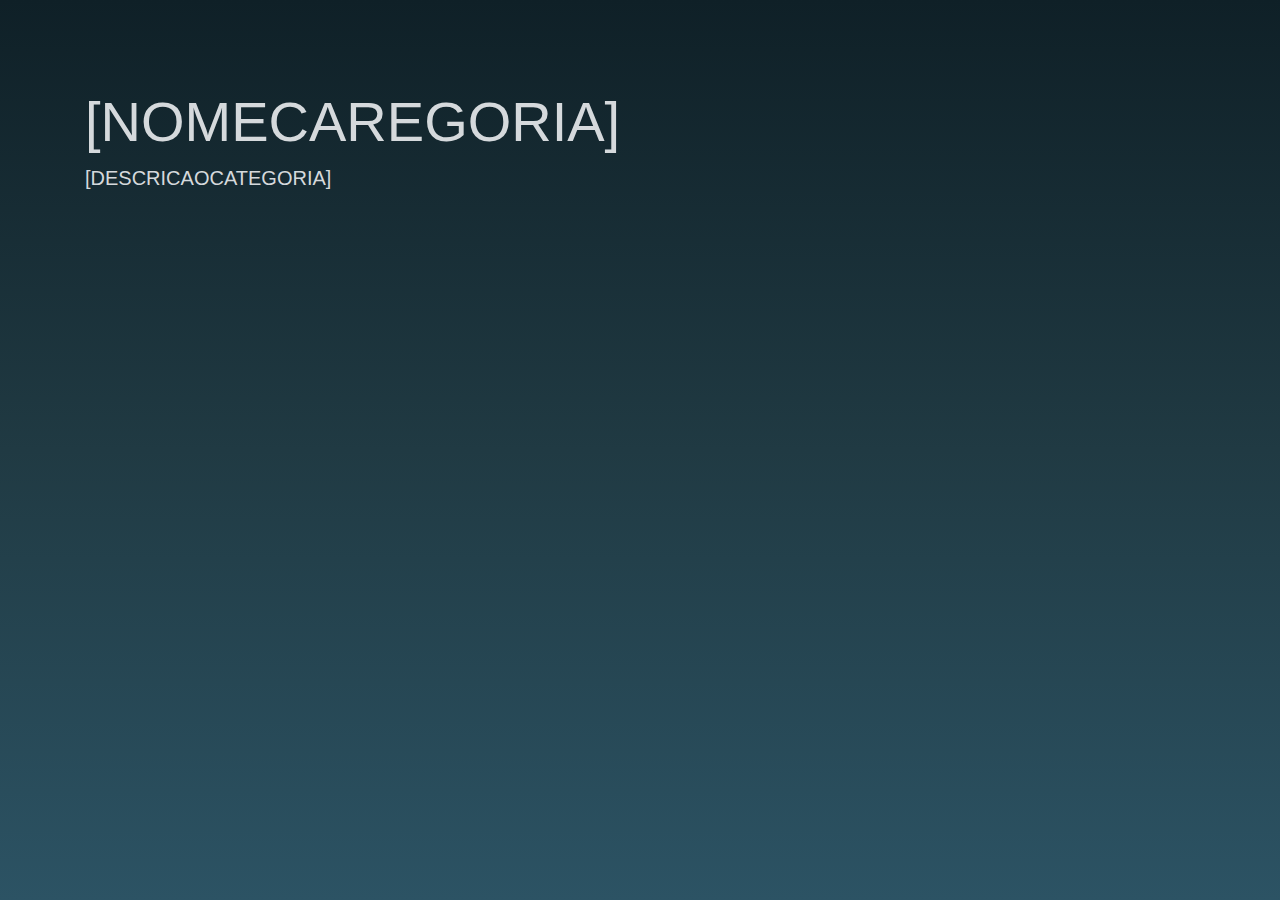
==== categoria.html @ 2c2b4fe4 "reload" ====
<!doctype html>
<html lang="pt-BR">
  <head>
    <meta charset="UTF-8">
    <meta name="viewport" content="width=device-width, initial-scale=1.0">
    <link rel="stylesheet" href="https://cdn.jsdelivr.net/npm/bootstrap@4.0.0/dist/css/bootstrap.min.css" integrity="sha384-Gn5384xqQ1aoWXA+058RXPxPg6fy4IWvTNh0E263XmFcJlSAwiGgFAW/dAiS6JXm" crossorigin="anonymous">
    <link rel="stylesheet" href="styles.css">
    <script src="https://code.jquery.com/jquery-3.2.1.slim.min.js" integrity="sha384-KJ3o2DKtIkvYIK3UENzmM7KCkRr/rE9/Qpg6aAZGJwFDMVNA/GpGFF93hXpG5KkN" crossorigin="anonymous"></script>
    <script src="https://cdn.jsdelivr.net/npm/bootstrap@4.0.0/dist/js/bootstrap.min.js" integrity="sha384-JZR6Spejh4U02d8jOt6vLEHfe/JQGiRRSQQxSfFWpi1MquVdAyjUar5+76PVCmYl" crossorigin="anonymous"></script>
    <title>ACERVO DO WILL</title>
  </head>
  <body>
    <div class="container">
      <img src="https://unisales.br/wp-content/uploads/2020/03/logo.svg" class="d-inline-block" alt="" style="margin-top: 20px;">
    </div>
  
    <div class="jumbotron" id="cabecalho">
      <div class="container">
        <h1 class="display-4">[NOMECAREGORIA]</h1>
        <p class="lead">[DESCRICAOCATEGORIA]</p>
      </div>
    </div>
    <div class="container">

      <div class="row" id="conteudo">
        
        
      </div>
      
    
    </div>

    <script>

      function getCategoriaParam() {
        const queryString = window.location.search;
        const params = new URLSearchParams(queryString);
        return params.get('categoria');
      }


      function carregaJSON(){
        fetch('https://raw.githubusercontent.com/luizclaudio07/luizclaudio07.github.io/master/bd-pecas.json?v='+Math.floor(Math.random() * 999)) 
        .then(response => response.json())  
        .then(data =>  { 
          
          pecaJSON = data.find(x => x.categoria == getCategoriaParam()) ;
          
          var pecasCategoria = '';
          var conteudoCabecalho = document.getElementById('cabecalho');
          var conteudo = document.getElementById('conteudo');
          conteudoCabecalho.innerHTML = conteudoCabecalho.innerHTML
                                .replace('[NOMECAREGORIA]', pecaJSON.categoria)
                                .replace('[DESCRICAOCATEGORIA]', pecaJSON.descricaoCategoria);

          
          let contentCard = `<div class="col-md-4 col-sm-12">
          <div class="card border-0">
            <a href="peca.html?categoria=${pecaJSON.pastaCategoria}&id=[IDPECA]">
            <img class="card-img-top" src="[CAPAPECA]" alt="">
            <div class="card-footer">
              <h5 class="card-title">[NOMEPECA]</h5>
              <span class="badge badge-secondary"><i class="uil uil-bell"> 8 fotos</span>
            </div>
          </a>
          </div>
          </div>`;
          
          pecaJSON.items.forEach(item => {
            pecasCategoria += contentCard.replace('[CATEGORIA]', item.pastaCategoria).replace('[NOMEPECA]', item.nomePeca).replace('[CAPAPECA]', item.fotoCapa).replace('[IDPECA]', item.id);
          });

          conteudo.innerHTML = pecasCategoria;

        })
        .catch(error => { console.error('Erro ao carregar o arquivo JSON:', error) });
      }

      window.onload = function(){
        carregaJSON()
      }
    </script>

  </body>
</html>
---- styles.css ----
body{
  background: #0F2027;  /* fallback for old browsers */
  background: -webkit-linear-gradient(to top, #2C5364, #203A43, #0F2027);  /* Chrome 10-25, Safari 5.1-6 */
  background: linear-gradient(to top, #2C5364, #203A43, #0F2027); /* W3C, IE 10+/ Edge, Firefox 16+, Chrome 26+, Opera 12+, Safari 7+ */
  background-attachment: fixed;
  color: #d5d9dc  ;
  margin-bottom:50px;
}

a{
  text-decoration: none !important;
  color: black
}

div#conteudo div.col-md-3, div#conteudo div.col-md-4{
  margin-top: 30px;
}

   
.carousel-inner img {
  width: 100%;
  height: 100%;
}

#custCarousel .carousel-indicators {
position: static;
margin-top:20px;
}

#custCarousel .carousel-indicators > li {
width:100px;
}

#custCarousel .carousel-indicators li img {
display: block;
opacity: 0.5;
}

#custCarousel .carousel-indicators li.active img {
opacity: 1;
}

#custCarousel .carousel-indicators li:hover img {
opacity: 0.75;
}

.carousel-item img{
  width:80%;
}

.jumbotron{
  background-color: transparent;
}

.card-footer{
  background-color: #272727;
  text-align: center;
  color: #fff;
}


.carousel-control-prev{
  z-index: 999;
}


.gallery {
  display: flex;
  flex-wrap: wrap;
}

.gallery-item {
  cursor: pointer;
}

/* Estilos para o lightbox */
.lightbox {
  display: none;
  position: fixed;
  top: 0;
  left: 0;
  width: 100%;
  height: 100%;
  background-color: rgba(0, 0, 0, 0.9);
  overflow: hidden;
}

.lightbox-content {
  max-width: 90%;
  max-height: 80%;
  display: block;
  margin: auto;
}

.close-button,
.prev-button,
.next-button {
  color: white;
  font-size: 40px;
  position: absolute;
  top: 50%;
  transform: translateY(-50%);
  cursor: pointer;
}

.close-button {
  right: 20px;
  top: 20px;
}

.prev-button {
  left: 20px;
}

.next-button {
  right: 20px;
}
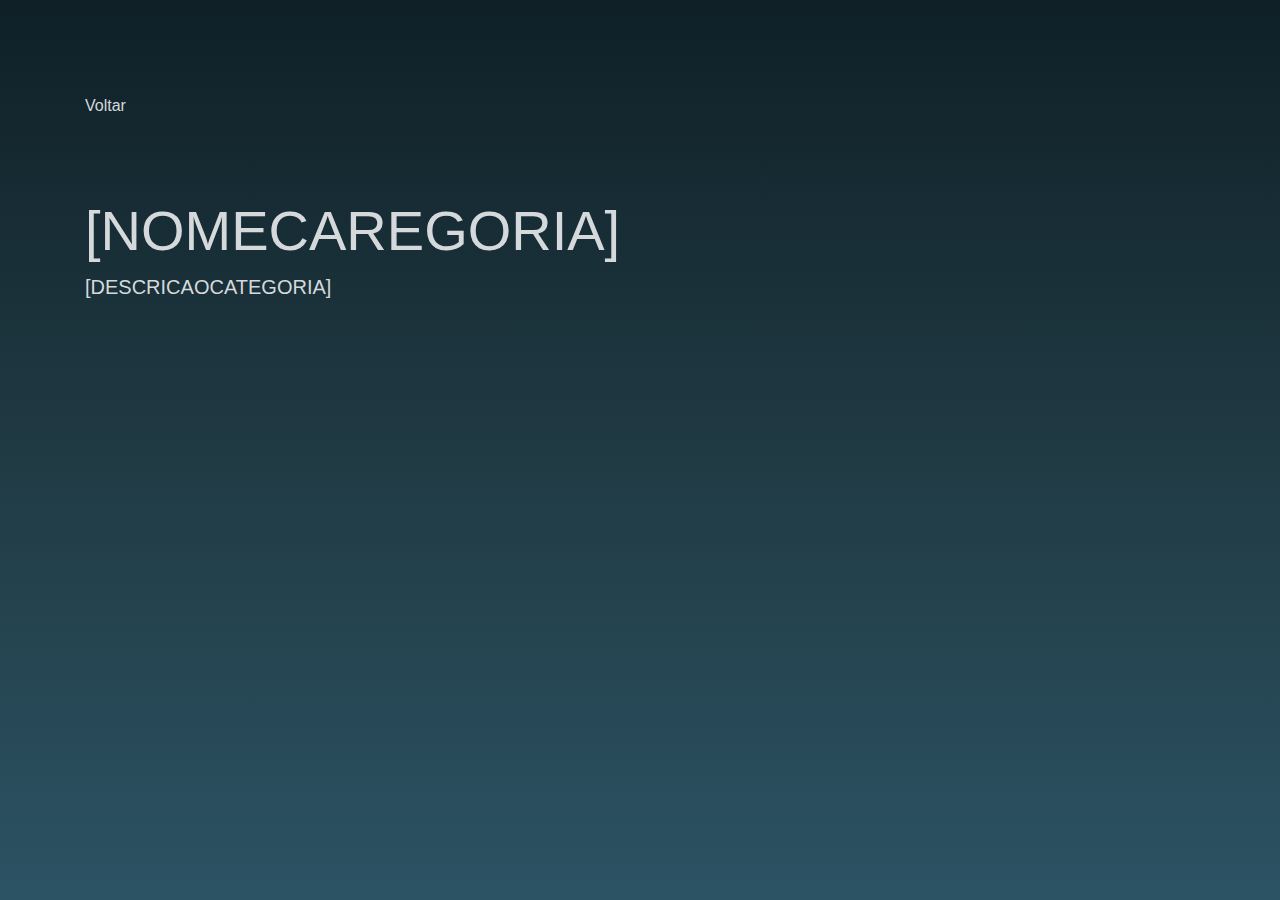
==== commit bd2aa76e: "correcoes" ====
--- a/categoria.html
+++ b/categoria.html
@@ -7,13 +7,16 @@
     <link rel="stylesheet" href="styles.css">
     <script src="https://code.jquery.com/jquery-3.2.1.slim.min.js" integrity="sha384-KJ3o2DKtIkvYIK3UENzmM7KCkRr/rE9/Qpg6aAZGJwFDMVNA/GpGFF93hXpG5KkN" crossorigin="anonymous"></script>
     <script src="https://cdn.jsdelivr.net/npm/bootstrap@4.0.0/dist/js/bootstrap.min.js" integrity="sha384-JZR6Spejh4U02d8jOt6vLEHfe/JQGiRRSQQxSfFWpi1MquVdAyjUar5+76PVCmYl" crossorigin="anonymous"></script>
+    <script src="https://kit.fontawesome.com/28300534a0.js" crossorigin="anonymous"></script>
     <title>ACERVO DO WILL</title>
   </head>
   <body>
+    <div class="container" style="margin-top: 20px;margin-bottom: 50px;">
+      <img src="https://unisales.br/wp-content/uploads/2020/03/logo.svg" class="d-inline-block" alt="">
+    </div>
     <div class="container">
-      <img src="https://unisales.br/wp-content/uploads/2020/03/logo.svg" class="d-inline-block" alt="" style="margin-top: 20px;">
+      <span class="btn-voltar" onclick="history.back()"><i class="fa-solid fa-chevron-left"></i> Voltar</span>
     </div>
-  
     <div class="jumbotron" id="cabecalho">
       <div class="container">
         <h1 class="display-4">[NOMECAREGORIA]</h1>
@@ -21,21 +24,14 @@
       </div>
     </div>
     <div class="container">
-
-      <div class="row" id="conteudo">
-        
-        
-      </div>
-      
-    
+      <div class="row" id="conteudo"></div>
     </div>
-
     <script>
 
       function getCategoriaParam() {
         const queryString = window.location.search;
         const params = new URLSearchParams(queryString);
-        return params.get('categoria');
+        return params.get('categoria') ;
       }
 
 
@@ -43,8 +39,12 @@
         fetch('https://raw.githubusercontent.com/luizclaudio07/luizclaudio07.github.io/master/bd-pecas.json?v='+Math.floor(Math.random() * 999)) 
         .then(response => response.json())  
         .then(data =>  { 
-          
-          pecaJSON = data.find(x => x.categoria == getCategoriaParam()) ;
+
+          pecaJSON = data.find(x => x.pastaCategoria == getCategoriaParam()) ;
+
+          if(!pecaJSON){
+            window.location.href = 'index.html'
+          }
           
           var pecasCategoria = '';
           var conteudoCabecalho = document.getElementById('cabecalho');
@@ -60,14 +60,15 @@
             <img class="card-img-top" src="[CAPAPECA]" alt="">
             <div class="card-footer">
               <h5 class="card-title">[NOMEPECA]</h5>
-              <span class="badge badge-secondary"><i class="uil uil-bell"> 8 fotos</span>
+              <span class="badge badge-secondary"><i class="uil uil-bell">[QTDFOTOS] fotos</span>
             </div>
           </a>
           </div>
           </div>`;
           
+          
           pecaJSON.items.forEach(item => {
-            pecasCategoria += contentCard.replace('[CATEGORIA]', item.pastaCategoria).replace('[NOMEPECA]', item.nomePeca).replace('[CAPAPECA]', item.fotoCapa).replace('[IDPECA]', item.id);
+            pecasCategoria += contentCard.replace('[QTDFOTOS]', item.qtdFotos).replace('[CATEGORIA]', item.pastaCategoria).replace('[NOMEPECA]', item.nomePeca).replace('[CAPAPECA]', item.fotoCapa).replace('[IDPECA]', item.id);
           });
 
           conteudo.innerHTML = pecasCategoria;
--- a/styles.css
+++ b/styles.css
@@ -13,7 +13,7 @@
   color: black
 }
 
-div#conteudo div.col-md-3, div#conteudo div.col-md-4{
+div#conteudo div.col-md-3, div#conteudo div.col-md-4, div#conteudoBook div.col-md-4{
   margin-top: 30px;
 }
 
@@ -23,27 +23,6 @@
   height: 100%;
 }
 
-#custCarousel .carousel-indicators {
-position: static;
-margin-top:20px;
-}
-
-#custCarousel .carousel-indicators > li {
-width:100px;
-}
-
-#custCarousel .carousel-indicators li img {
-display: block;
-opacity: 0.5;
-}
-
-#custCarousel .carousel-indicators li.active img {
-opacity: 1;
-}
-
-#custCarousel .carousel-indicators li:hover img {
-opacity: 0.75;
-}
 
 .carousel-item img{
   width:80%;
@@ -59,6 +38,16 @@
   color: #fff;
 }
 
+
+.badge{
+  font-size:95%;
+}
+
+.btn-voltar{
+  display: block;
+  margin-bottom: 15px;
+  cursor: pointer;
+}
 
 .carousel-control-prev{
   z-index: 999;
